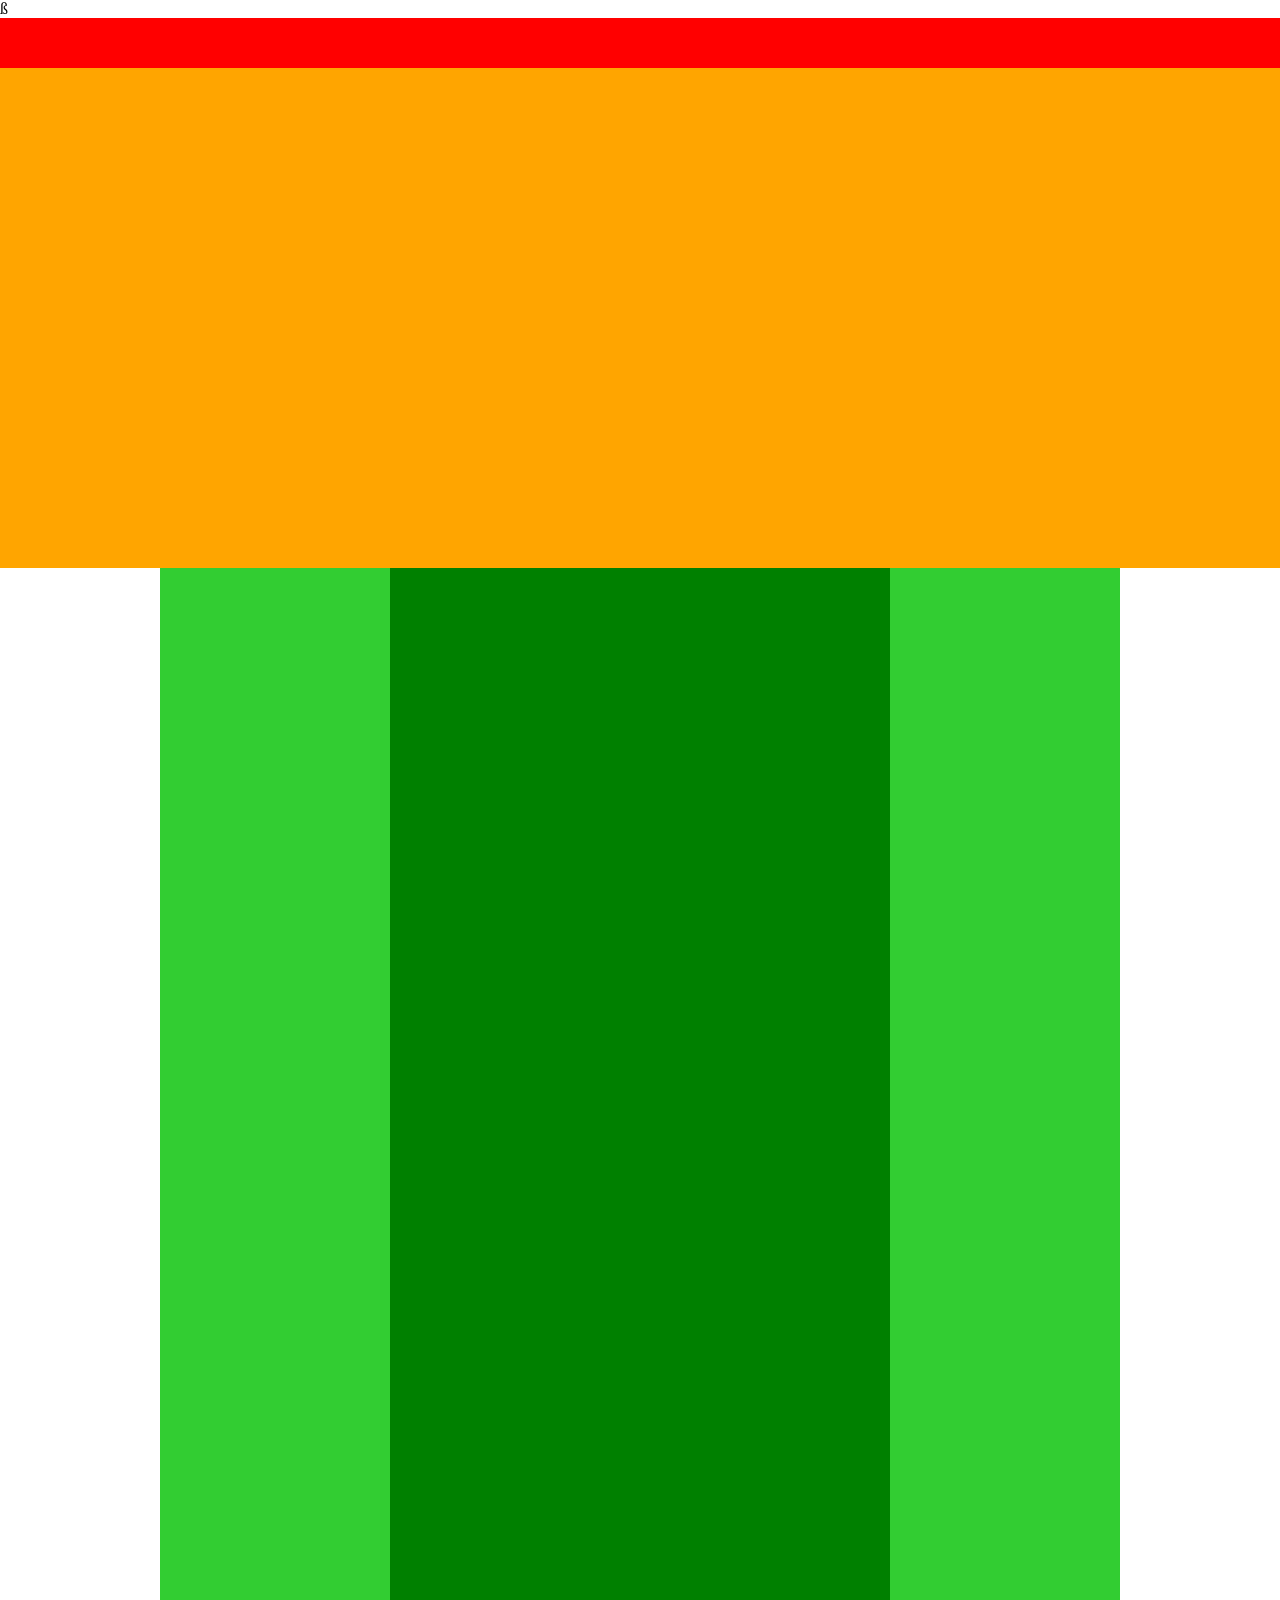
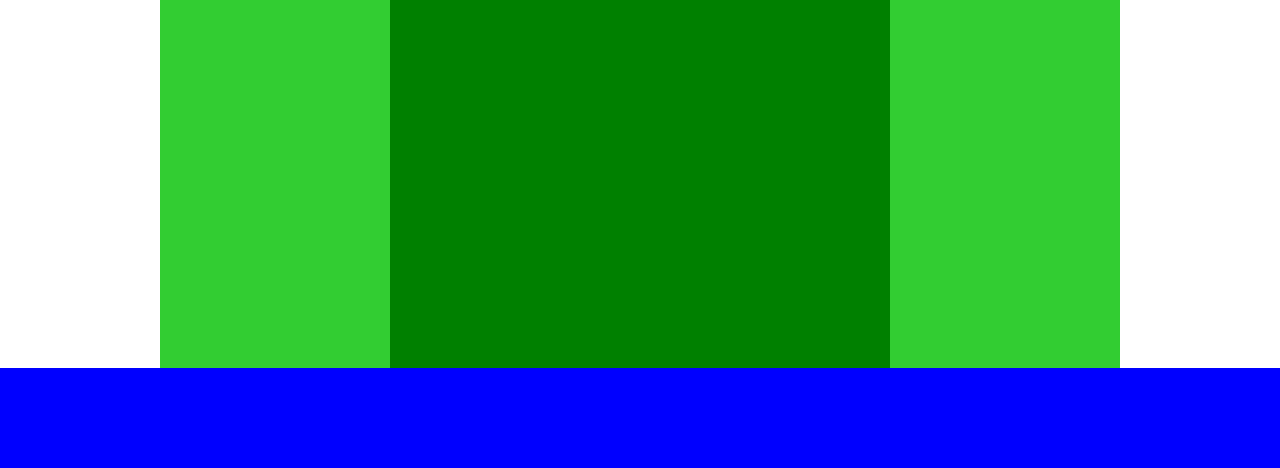
==== 2-4/2-4.html @ 8f4ecf1e "Finish" ====
<!ODCTYPE html>
<html lang="ja">
  <head>
    <meta charset="UTF8" />
    <link rel="stylesheet" href="2-4.css" />
    <title>2-4</title>
    ß
  </head>
  <body>
    <!-- header -->
    <div class="header"></div>

    <!-- visual main -->
    <div class="main-visual"></div>

    <!-- main -->
    <div class="main">
      <div class="main1"></div>
    </div>

    <!-- footer -->
    <div class="footer"></div>
  </body>
</html>
---- 2-4/2-4.css ----
* {
  margin: 0;
  padding: 0;
  box-sizing: border-box;
}

.header {
  width: 100%;
  height: 50px;
  background-color: red;
}

.main-visual {
  width: 100%;
  height: 500px;
  background-color: orange;
}

.main {
  width: 960px;
  height: 1400px;
  background-color: limegreen;
  display: flex;
  justify-content: center;
  margin: 0 auto;
}

.main1 {
  width: 500px;
  height: 1400px;
  background-color: green;
  display: flex;
  justify-content: center;
  margin: 0 auto;
}

.footer {
  width: 100%;
  height: 100px;
  background-color: blue;
}
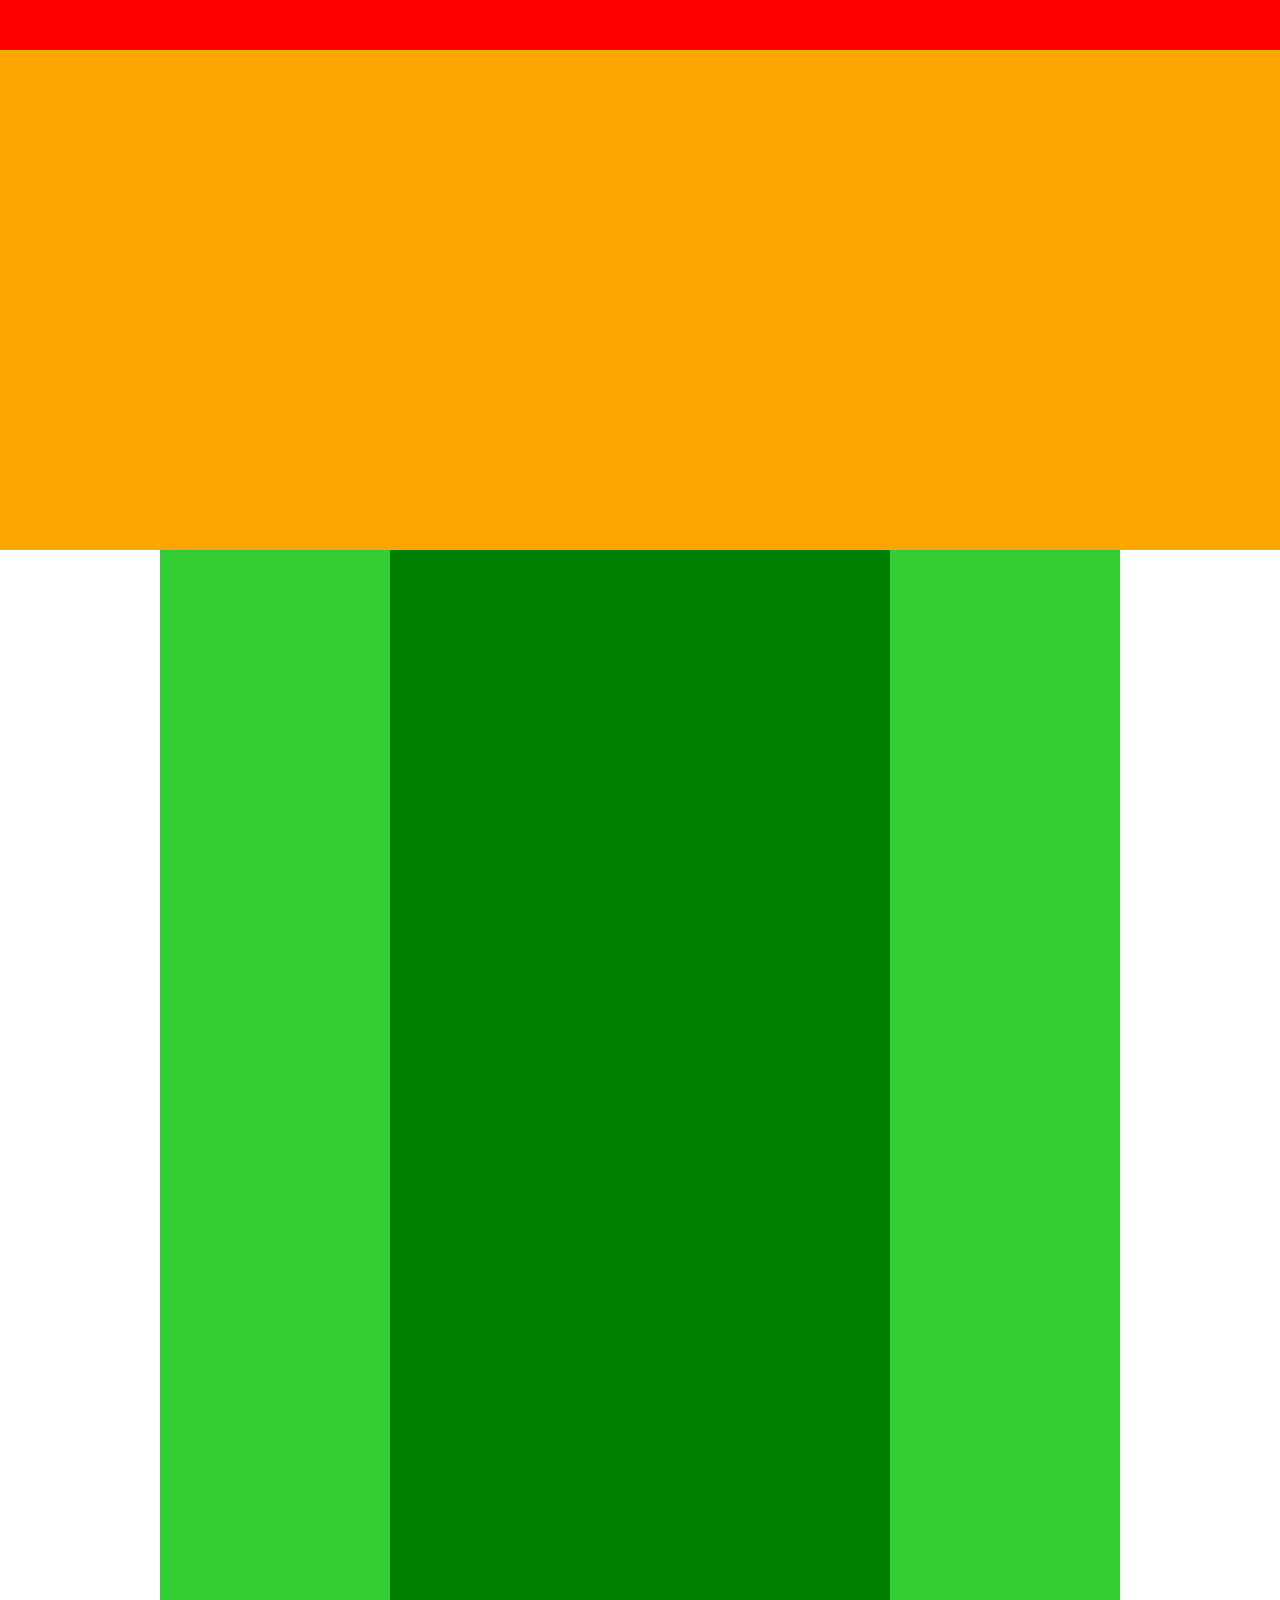
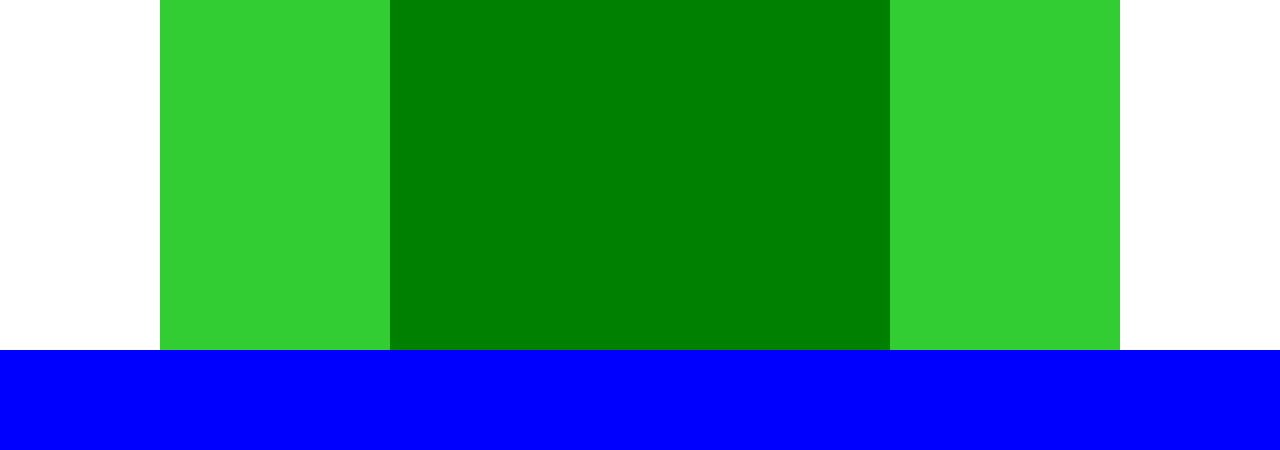
==== commit e7649624: "Fix" ====
--- a/2-4/2-4.html
+++ b/2-4/2-4.html
@@ -4,7 +4,6 @@
     <meta charset="UTF8" />
     <link rel="stylesheet" href="2-4.css" />
     <title>2-4</title>
-    ß
   </head>
   <body>
     <!-- header -->
